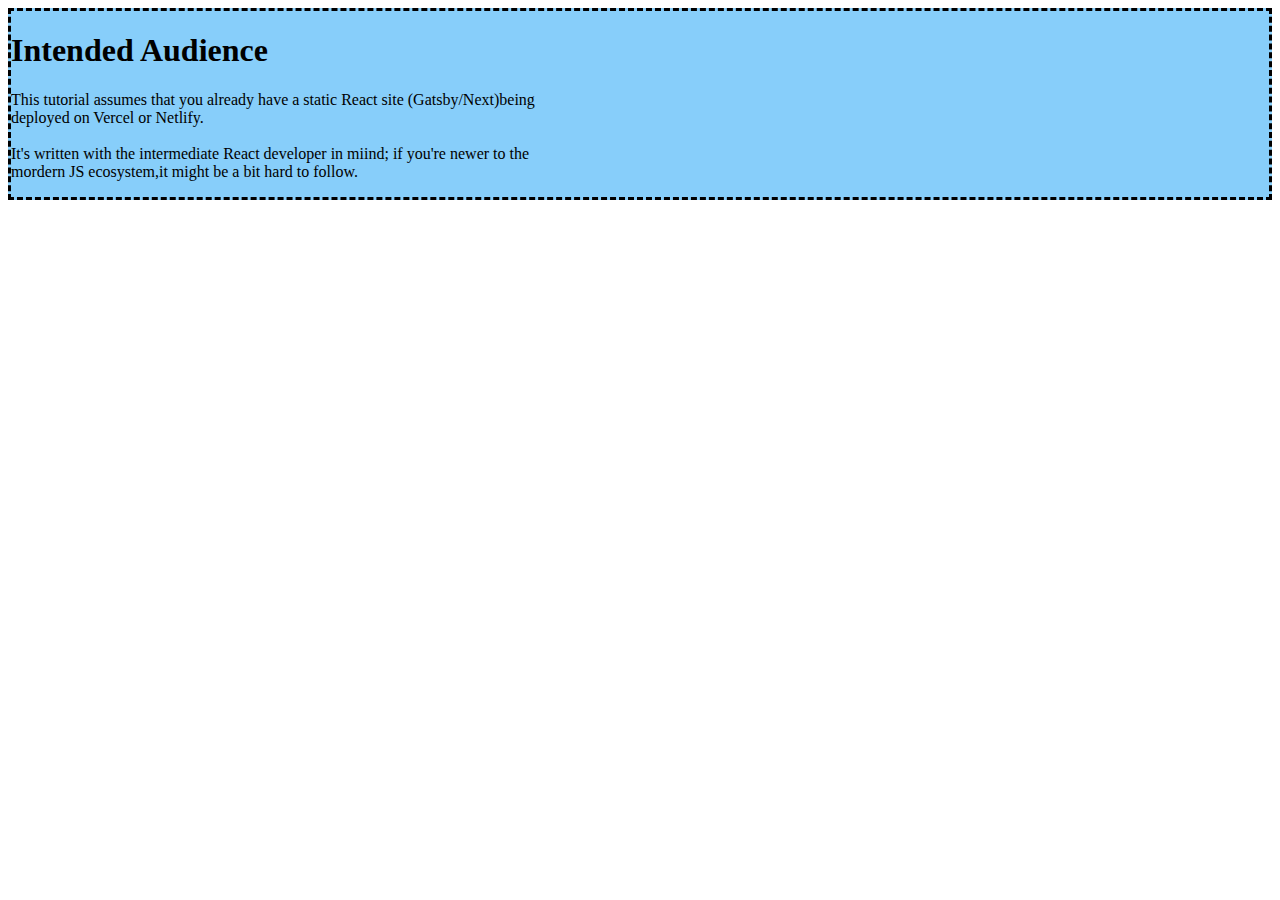
==== task1.html @ f2d9477f "new task" ====
<!DOCTYPE html>
<html lang="en">
  <head>
    <meta charset="UTF-8" />
    <meta name="viewport" content="width=device-width, initial-scale=1.0" />
    <title>Document</title>
    <style>
      div {
        border-style: dashed;
        background-color: lightskyblue;
      }
    </style>
  </head>
  <body>
    <div>
      <h1>Intended Audience</h1>
      <p>
        This tutorial assumes that you already have a static React site
        (Gatsby/Next)being<br />
        deployed on Vercel or Netlify.<br /><br />
        It's written with the intermediate React developer in miind; if you're
        newer to the<br />
        mordern JS ecosystem,it might be a bit hard to follow.
      </p>
    </div>
  </body>
</html>
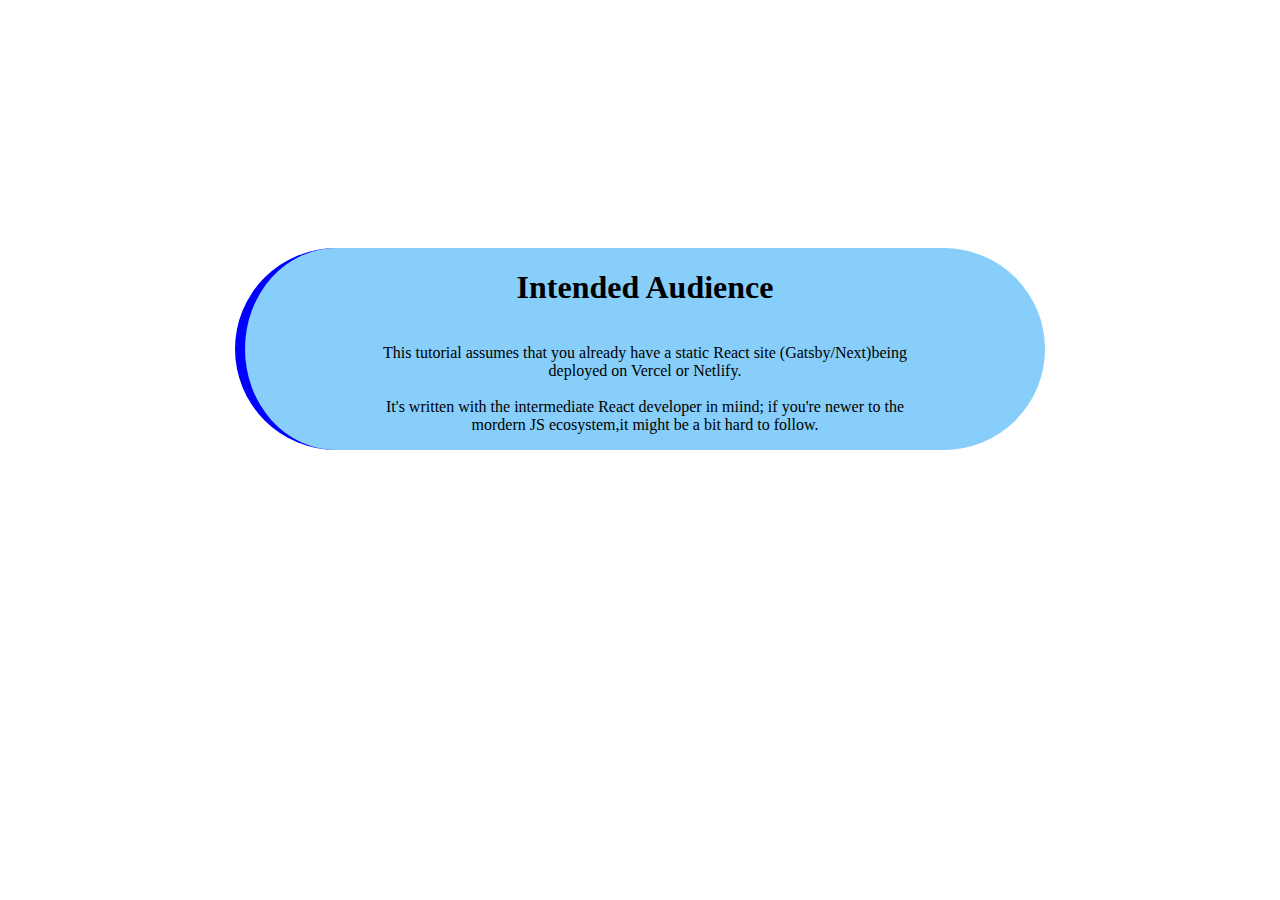
==== commit 4583db23: "changes" ====
--- a/task1.html
+++ b/task1.html
@@ -5,9 +5,20 @@
     <meta name="viewport" content="width=device-width, initial-scale=1.0" />
     <title>Document</title>
     <style>
+      body {
+        display: flex;
+        justify-content: center;
+        transform: translateY(15rem);
+      }
       div {
-        border-style: dashed;
+        border-left: 10px solid blue;
+        border-radius: 1000px;
         background-color: lightskyblue;
+        width: 800px;
+        display: flex;
+        flex-direction: column;
+        text-align: center;
+        align-content: center;
       }
     </style>
   </head>
